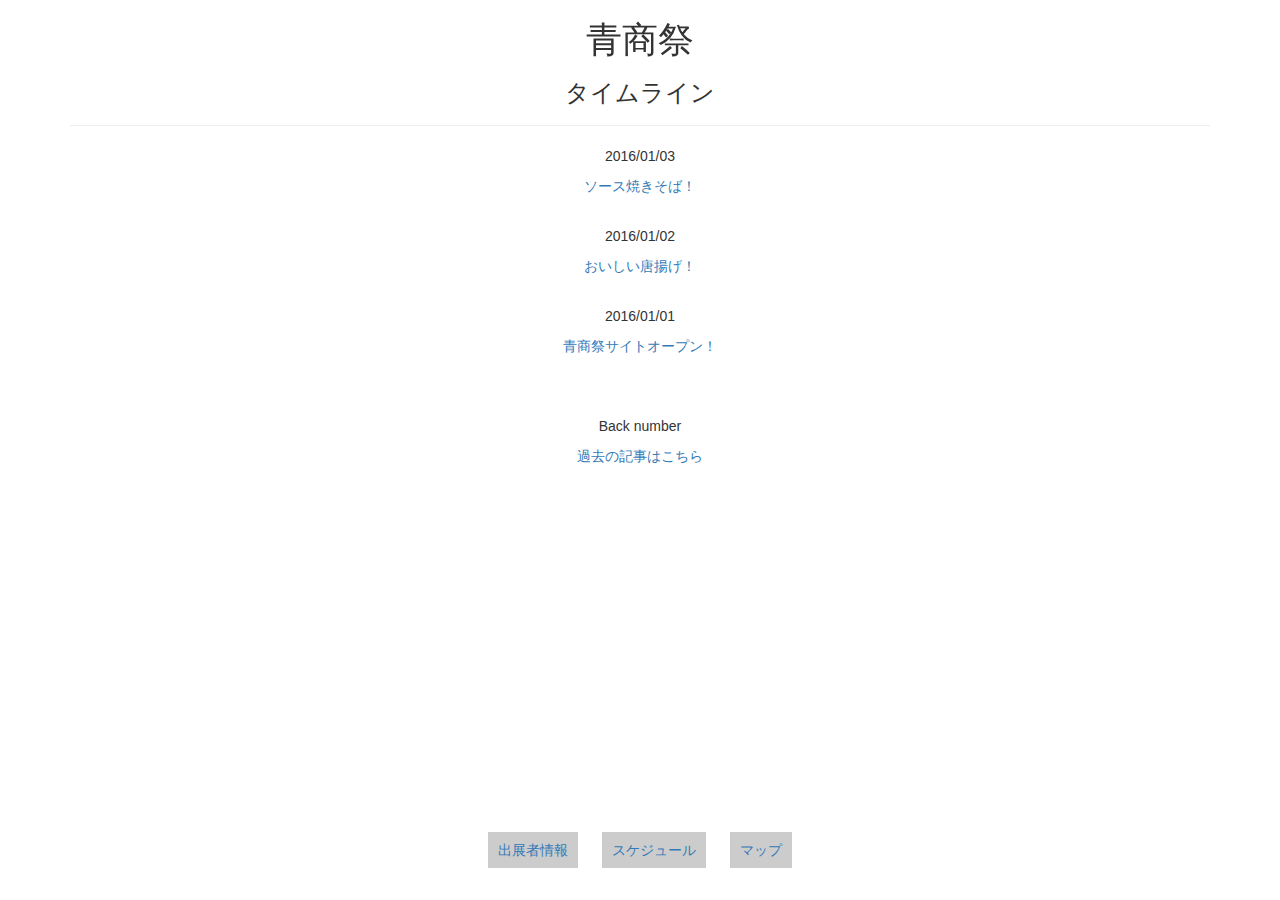
==== index.html @ f96d3f0d "最初のコミット" ====
<!DOCTYPE html>
<html lang="en">
  <head>
    <meta charset="utf-8">
    <meta http-equiv="X-UA-Compatible" content="IE=edge">
    <meta name="viewport" content="width=device-width, initial-scale=1">

    <title>青商祭</title>
    <link rel="stylesheet" type="text/css" href="config.css">
    <link href="css/bootstrap.min.css" rel="stylesheet">
  </head>

  <body>
    <!--必須-->
    <div id="wrap">
    <!--固定ヘッダ-->
      <div class="fixed-top">
        <h1 class="text-center">青商祭</h1>
      </div>

      <div class="container">
        <div class="page-header">
          <p><p><br>
          <h3 class="text-center">タイムライン</h3>
        </div>

        <p class="text-center">2016/01/03</p>
        <p class="text-center"><a href="page3.html">ソース焼きそば！</a></p>
        <p></p><br>
        <p class="text-center">2016/01/02</p>
        <p class="text-center"><a href="page2.html">おいしい唐揚げ！</a></p>
        <p></p><br>
        <p class="text-center">2016/01/01</p>
        <p class="text-center"><a href="page1.html">青商祭サイトオープン！</a></p>
        <p></p><br>
        <p></p><br>
        <p class="text-center">Back number</p>
        <p class="text-center"><a href="back.html">過去の記事はこちら</a></p>
      </div>

    <!--固定フッタ-->
      <div id="push"></div>
      </div>
      <div id="footer">

        <ul class="inline">
        	<li><a href="shop.html">出展者情報</a></li>
        	<li><a href="schedule.html">スケジュール</a></li>
          <li><a href="map.html">マップ</a></li>
        </ul>
      </div>

    <script src="https://ajax.googleapis.com/ajax/libs/jquery/1.12.4/jquery.min.js"></script>
    <script src="js/bootstrap.min.js"></script>
  </body>
</html>
---- config.css ----
*{
  margin:0;
  padding:0;
}
/* Fixed Navbar styles
-------------------------------------------------- */
.fixed-top {
  position: fixed;
  top: 0;
  right:0;
  left: 0;
  z-index: 1030;
  margin-bottom: 0;
}
/* Sticky footer styles
-------------------------------------------------- */
html,
body {
  height: 100%;
  /* The html and body elements cannot have any padding or margin. */
}
/* Wrapper for page content to push down footer */
#wrap {
  min-height: 100%;
  height: auto !important;
  height: 100%;
  /* Negative indent footer by it's height */
  margin: 0 auto -60px;
}

/* Set the fixed height of the footer here */
#push,
#footer {
  height: 60px;
}
/* Lastly, apply responsive CSS fixes as necessary */
@media (max-width: 767px) {
  #footer {
    margin-left: -20px;
    margin-right: -20px;
    padding-left: 20px;
    padding-right: 20px;
  }
}

/* list */
ul {
	list-style-type: none;
	padding-left: 0;
}
li {
	background: #CCC;
	width: 50px;
	height: 50px;
	padding: 10px;
	margin: 10px;
}
.inline {
	text-align: center;
}
.inline li {
	display: inline;
}
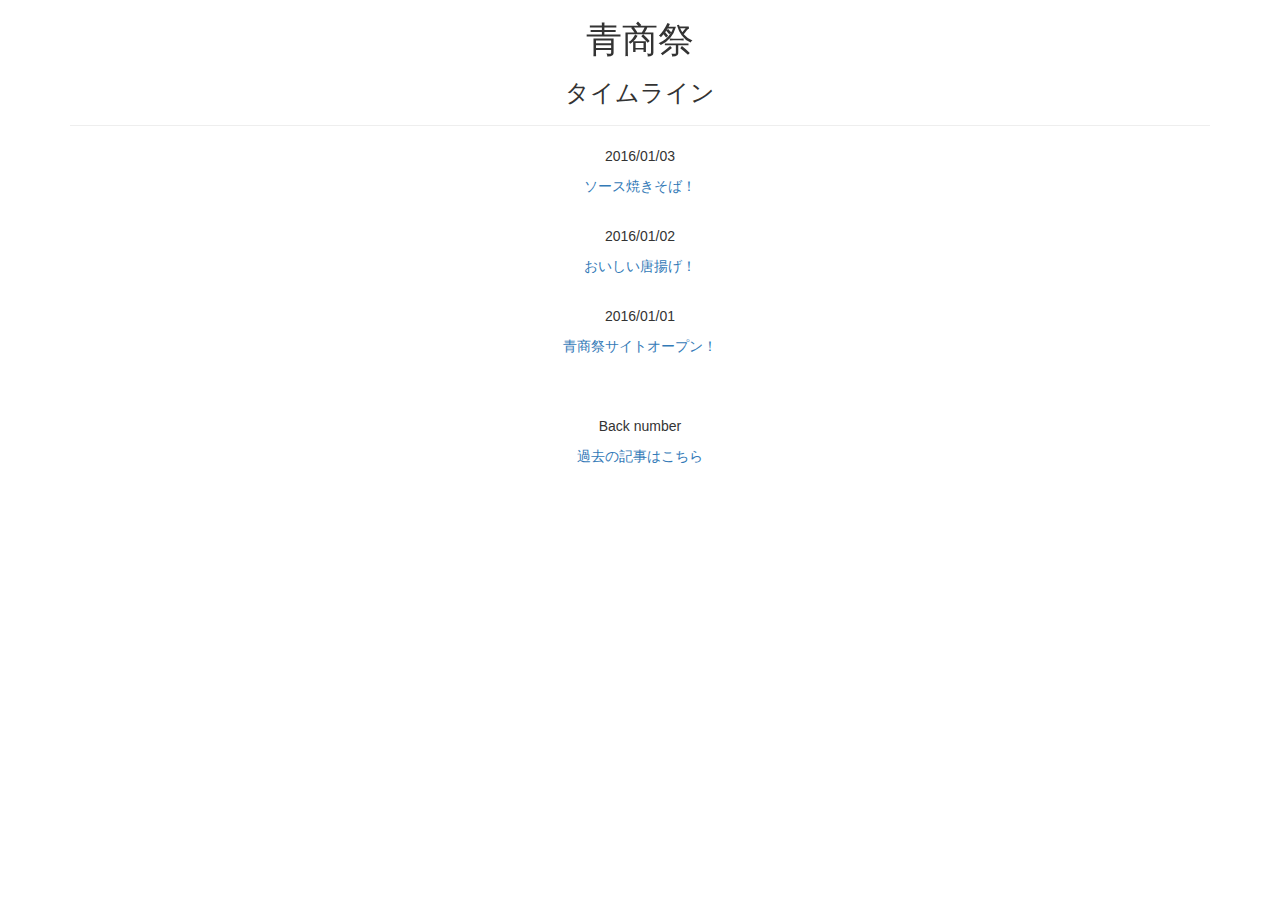
==== commit 48e7b6ba: "index新案修正" ====
--- a/index.html
+++ b/index.html
@@ -41,14 +41,15 @@
     <!--固定フッタ-->
       <div id="push"></div>
       </div>
-      <div id="footer">
-
-        <ul class="inline">
-        	<li><a href="shop.html">出展者情報</a></li>
-        	<li><a href="schedule.html">スケジュール</a></li>
-          <li><a href="map.html">マップ</a></li>
-        </ul>
+      <div class="container">
+      <div class="row">
+        <div id="footer">
+          <div class="col-xs-4 hidden-sm hidden-md hidden-lg"><button type="button" class="btn btn-default btn-sm center-block">出展情報</button></div>
+          <div class="col-xs-4 hidden-sm hidden-md hidden-lg"><button type="button" class="btn btn-default btn-sm center-block"> 予定表 </button></div>
+          <div class="col-xs-4 hidden-sm hidden-md hidden-lg"><button type="button" class="btn btn-default btn-sm center-block">　地図　</button></div>
+        </div>
       </div>
+    </div>
 
     <script src="https://ajax.googleapis.com/ajax/libs/jquery/1.12.4/jquery.min.js"></script>
     <script src="js/bootstrap.min.js"></script>
--- a/config.css
+++ b/config.css
@@ -29,11 +29,12 @@
 }
 
 /* Set the fixed height of the footer here */
-#push,
+/*#push,
 #footer {
   height: 60px;
-}
-/* Lastly, apply responsive CSS fixes as necessary */
+}*/
+
+/* フッタのやつ */
 @media (max-width: 767px) {
   #footer {
     margin-left: -20px;
@@ -42,22 +43,3 @@
     padding-right: 20px;
   }
 }
-
-/* list */
-ul {
-	list-style-type: none;
-	padding-left: 0;
-}
-li {
-	background: #CCC;
-	width: 50px;
-	height: 50px;
-	padding: 10px;
-	margin: 10px;
-}
-.inline {
-	text-align: center;
-}
-.inline li {
-	display: inline;
-}
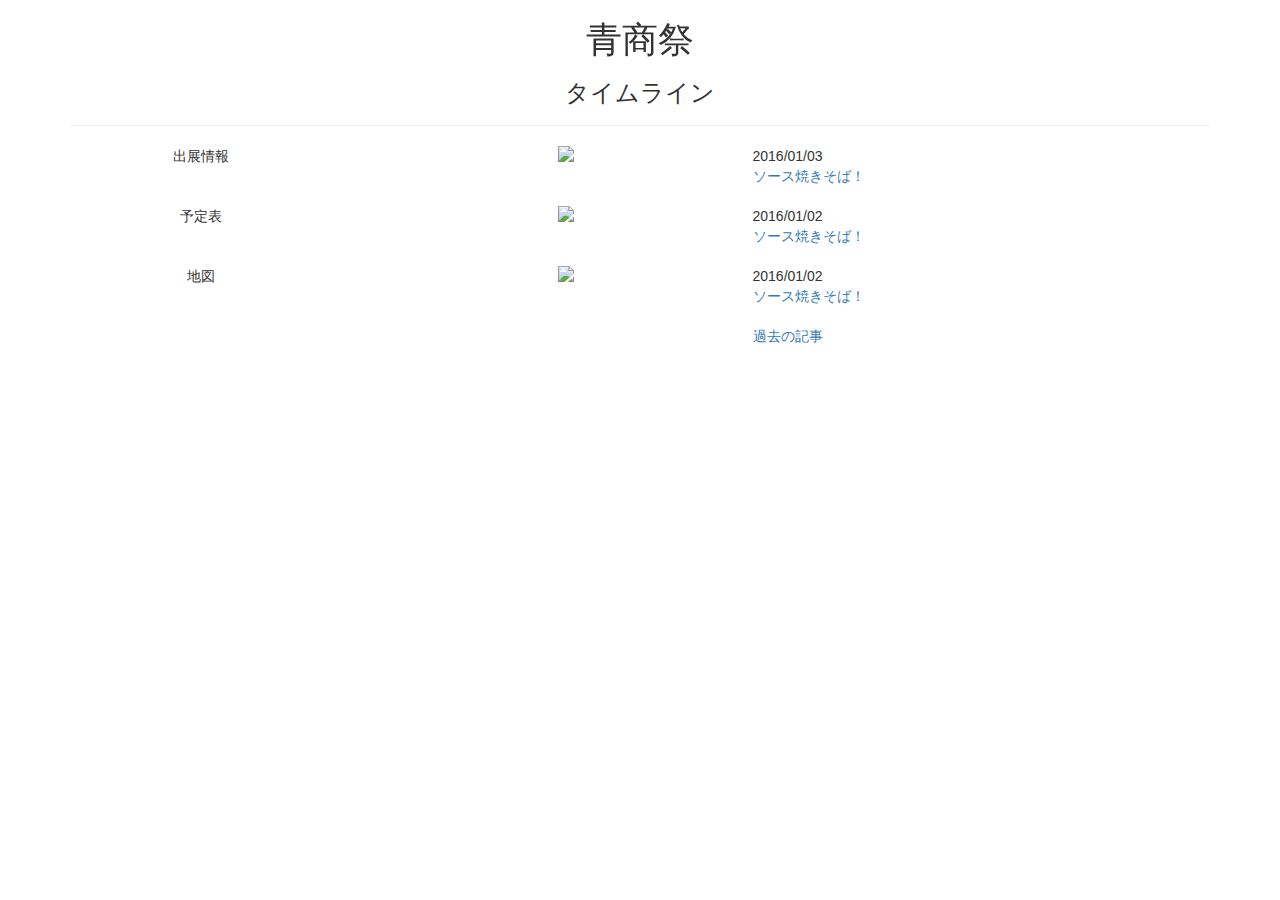
==== commit e6055e50: "index新案仮完成" ====
--- a/index.html
+++ b/index.html
@@ -1,5 +1,5 @@
 <!DOCTYPE html>
-<html lang="en">
+<html lang="ja">
   <head>
     <meta charset="utf-8">
     <meta http-equiv="X-UA-Compatible" content="IE=edge">
@@ -24,18 +24,60 @@
           <h3 class="text-center">タイムライン</h3>
         </div>
 
-        <p class="text-center">2016/01/03</p>
-        <p class="text-center"><a href="page3.html">ソース焼きそば！</a></p>
-        <p></p><br>
-        <p class="text-center">2016/01/02</p>
-        <p class="text-center"><a href="page2.html">おいしい唐揚げ！</a></p>
-        <p></p><br>
-        <p class="text-center">2016/01/01</p>
-        <p class="text-center"><a href="page1.html">青商祭サイトオープン！</a></p>
-        <p></p><br>
-        <p></p><br>
-        <p class="text-center">Back number</p>
-        <p class="text-center"><a href="back.html">過去の記事はこちら</a></p>
+        <div class="row">
+          <div class="text-center hidden-xs col-sm-3">出展情報</div>
+          <div class="col-xs-2"></div>
+          <div class="col-xs-1"><img src="image.jpg" class="img-responsive center-block"></div>
+          <div class="col-xs-1"></div>
+          <div class="col-xs-5">2016/01/03</div>
+        </div>
+
+        <div class="row">
+          <div class="text-center hidden-xs col-sm-3"></div>
+          <div class="col-xs-4"></div>
+          <div class="col-xs-5"><a href="page3.html">ソース焼きそば！</a></div>
+        </div>
+
+        <br>
+
+        <div class="row">
+          <div class="text-center hidden-xs col-sm-3">予定表</div>
+          <div class="col-xs-2"></div>
+          <div class="col-xs-1"><img src="image.jpg" class="img-responsive center-block"></div>
+          <div class="col-xs-1"></div>
+          <div class="col-xs-5">2016/01/02</div>
+        </div>
+
+        <div class="row">
+          <div class="text-center hidden-xs col-sm-3"></div>
+          <div class="col-xs-4"></div>
+          <div class="col-xs-5"><a href="page3.html">ソース焼きそば！</a></div>
+        </div>
+
+        <br>
+
+        <div class="row">
+          <div class="text-center hidden-xs col-sm-3">地図</div>
+          <div class="col-xs-2"></div>
+          <div class="col-xs-1"><img src="image.jpg" class="img-responsive center-block"></div>
+          <div class="col-xs-1"></div>
+          <div class="col-xs-5">2016/01/02</div>
+        </div>
+
+        <div class="row">
+          <div class="text-center hidden-xs col-sm-3"></div>
+          <div class="col-xs-4"></div>
+          <div class="col-xs-5"><a href="page3.html">ソース焼きそば！</a></div>
+        </div>
+
+        <br>
+
+        <div class="row">
+          <div class="text-center hidden-xs col-sm-3"></div>
+          <div class="col-xs-4"></div>
+          <div class="col-xs-5"><a href="back.html">過去の記事</a></div>
+        </div>
+
       </div>
 
     <!--固定フッタ-->
--- a/config.css
+++ b/config.css
@@ -29,10 +29,10 @@
 }
 
 /* Set the fixed height of the footer here */
-/*#push,
+#push,
 #footer {
   height: 60px;
-}*/
+}
 
 /* フッタのやつ */
 @media (max-width: 767px) {
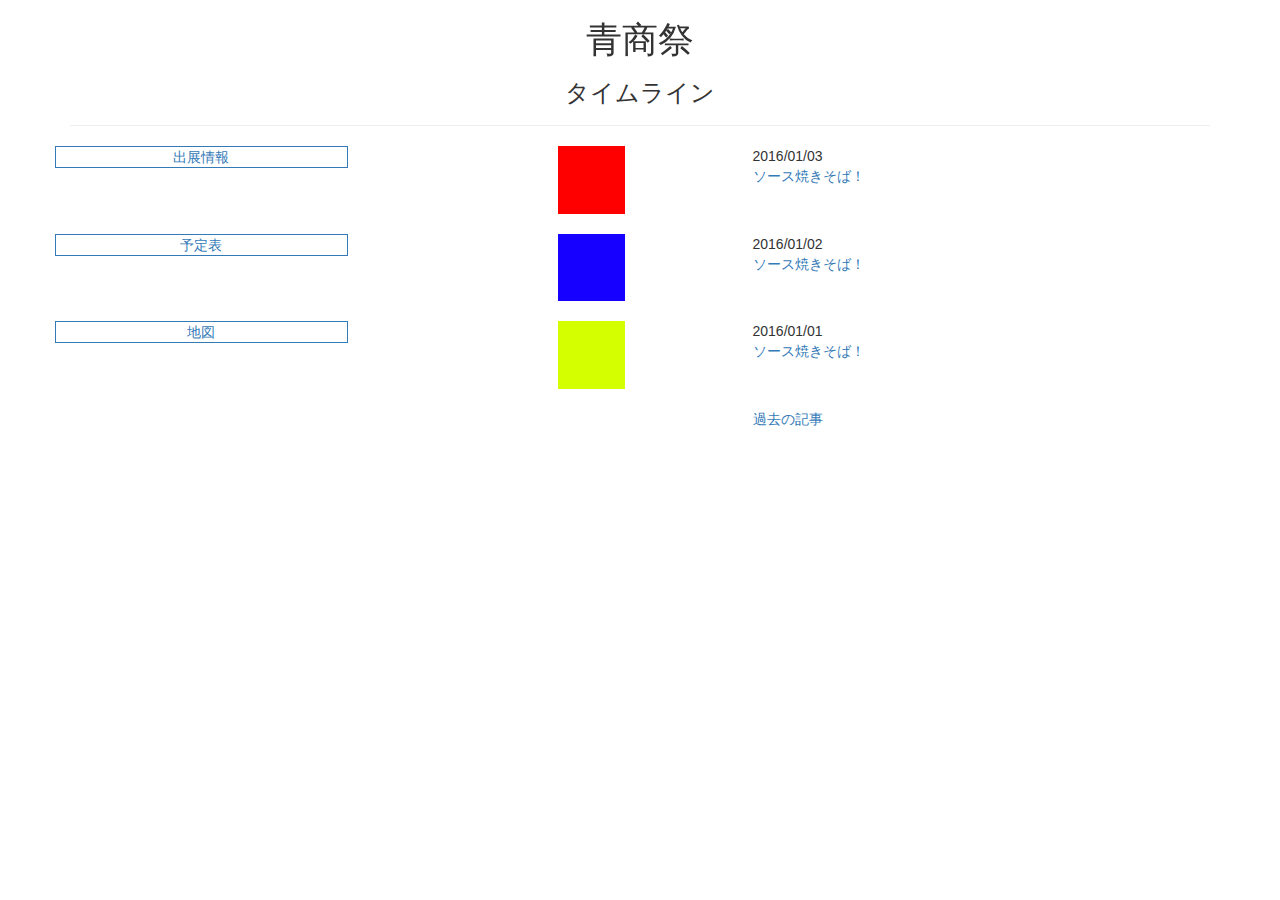
==== commit 72a08a93: "色々変更追加" ====
--- a/index.html
+++ b/index.html
@@ -25,49 +25,31 @@
         </div>
 
         <div class="row">
-          <div class="text-center hidden-xs col-sm-3">出展情報</div>
+          <a href="shop.html"><div class="text-center hidden-xs col-sm-3 block-link" style="border-style: solid ; border-width: 1px;">出展情報</div></a>
           <div class="col-xs-2"></div>
-          <div class="col-xs-1"><img src="image.jpg" class="img-responsive center-block"></div>
+          <div class="col-xs-1"><img src="img1.jpg" class="img-responsive center-block"></div>
           <div class="col-xs-1"></div>
-          <div class="col-xs-5">2016/01/03</div>
-        </div>
-
-        <div class="row">
-          <div class="text-center hidden-xs col-sm-3"></div>
-          <div class="col-xs-4"></div>
-          <div class="col-xs-5"><a href="page3.html">ソース焼きそば！</a></div>
+          <div class="col-xs-5">2016/01/03<br><a href="page3.html">ソース焼きそば！</a></div>
         </div>
 
         <br>
 
         <div class="row">
-          <div class="text-center hidden-xs col-sm-3">予定表</div>
+          <a href="shop.html"><div class="text-center hidden-xs col-sm-3 block-link" style="border-style: solid ; border-width: 1px;">予定表</div></a>
           <div class="col-xs-2"></div>
-          <div class="col-xs-1"><img src="image.jpg" class="img-responsive center-block"></div>
+          <div class="col-xs-1"><img src="img2.jpg" class="img-responsive center-block"></div>
           <div class="col-xs-1"></div>
-          <div class="col-xs-5">2016/01/02</div>
-        </div>
-
-        <div class="row">
-          <div class="text-center hidden-xs col-sm-3"></div>
-          <div class="col-xs-4"></div>
-          <div class="col-xs-5"><a href="page3.html">ソース焼きそば！</a></div>
+          <div class="col-xs-5">2016/01/02<br><a href="page3.html">ソース焼きそば！</a></div>
         </div>
 
         <br>
 
         <div class="row">
-          <div class="text-center hidden-xs col-sm-3">地図</div>
+          <a href="shop.html"><div class="text-center hidden-xs col-sm-3 block-link" style="border-style: solid ; border-width: 1px;">地図</div></a>
           <div class="col-xs-2"></div>
-          <div class="col-xs-1"><img src="image.jpg" class="img-responsive center-block"></div>
+          <div class="col-xs-1"><img src="img3.jpg" class="img-responsive center-block"></div>
           <div class="col-xs-1"></div>
-          <div class="col-xs-5">2016/01/02</div>
-        </div>
-
-        <div class="row">
-          <div class="text-center hidden-xs col-sm-3"></div>
-          <div class="col-xs-4"></div>
-          <div class="col-xs-5"><a href="page3.html">ソース焼きそば！</a></div>
+          <div class="col-xs-5">2016/01/01<br><a href="page3.html">ソース焼きそば！</a></div>
         </div>
 
         <br>
@@ -86,9 +68,9 @@
       <div class="container">
       <div class="row">
         <div id="footer">
-          <div class="col-xs-4 hidden-sm hidden-md hidden-lg"><button type="button" class="btn btn-default btn-sm center-block">出展情報</button></div>
-          <div class="col-xs-4 hidden-sm hidden-md hidden-lg"><button type="button" class="btn btn-default btn-sm center-block"> 予定表 </button></div>
-          <div class="col-xs-4 hidden-sm hidden-md hidden-lg"><button type="button" class="btn btn-default btn-sm center-block">　地図　</button></div>
+          <a href="shop.html"><div class="well text-center col-xs-4 hidden-sm hidden-md hidden-lg block-link">出展情報</div></a>
+          <a href="shop.html"><div class="well text-center col-xs-4 hidden-sm hidden-md hidden-lg block-link"> 予定表 </div></a>
+          <a href="shop.html"><div class="well text-center col-xs-4 hidden-sm hidden-md hidden-lg block-link">　地図　</div></a>
         </div>
       </div>
     </div>
--- a/config.css
+++ b/config.css
@@ -29,10 +29,10 @@
 }
 
 /* Set the fixed height of the footer here */
-#push,
+/* #push,
 #footer {
   height: 60px;
-}
+} */
 
 /* フッタのやつ */
 @media (max-width: 767px) {
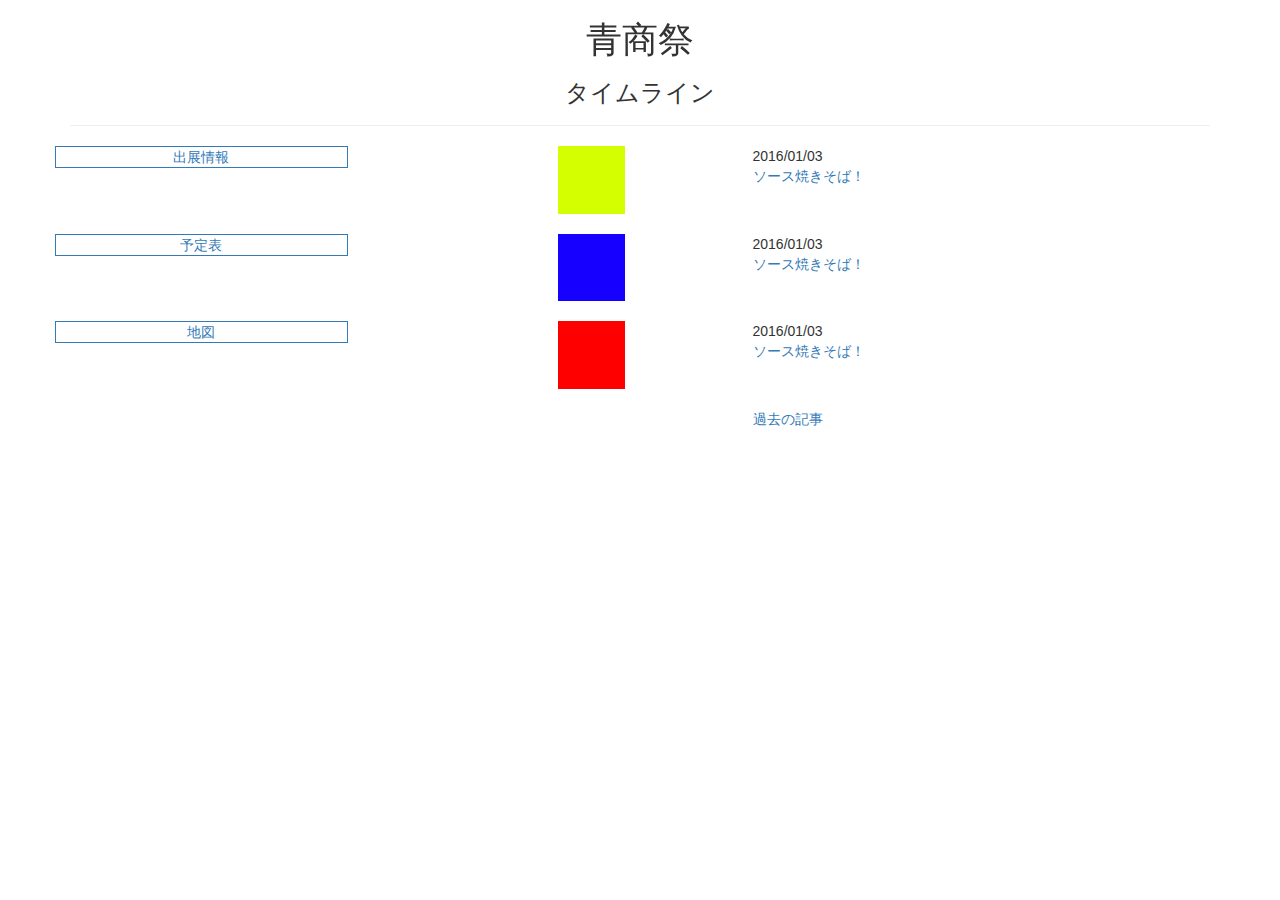
==== commit 41914a7b: "微調整" ====
--- a/index.html
+++ b/index.html
@@ -26,30 +26,30 @@
 
         <div class="row">
           <a href="shop.html"><div class="text-center hidden-xs col-sm-3 block-link" style="border-style: solid ; border-width: 1px;">出展情報</div></a>
-          <div class="col-xs-2"></div>
-          <div class="col-xs-1"><img src="img1.jpg" class="img-responsive center-block"></div>
-          <div class="col-xs-1"></div>
-          <div class="col-xs-5">2016/01/03<br><a href="page3.html">ソース焼きそば！</a></div>
+          <div class="col-xs-1 col-sm-2"></div>
+          <div class="col-xs-2 col-sm-1"><img src="img3.jpg" class="img-responsive center-block"></div>
+          <div class="col-xs-1 col-sm-1"></div>
+          <div class="col-xs-8 col-sm-5">2016/01/03<br><a href="page3.html">ソース焼きそば！</a></div>
         </div>
 
         <br>
 
         <div class="row">
           <a href="shop.html"><div class="text-center hidden-xs col-sm-3 block-link" style="border-style: solid ; border-width: 1px;">予定表</div></a>
-          <div class="col-xs-2"></div>
-          <div class="col-xs-1"><img src="img2.jpg" class="img-responsive center-block"></div>
-          <div class="col-xs-1"></div>
-          <div class="col-xs-5">2016/01/02<br><a href="page3.html">ソース焼きそば！</a></div>
+          <div class="col-xs-1 col-sm-2"></div>
+          <div class="col-xs-2 col-sm-1"><img src="img2.jpg" class="img-responsive center-block"></div>
+          <div class="col-xs-1 col-sm-1"></div>
+          <div class="col-xs-8 col-sm-5">2016/01/03<br><a href="page3.html">ソース焼きそば！</a></div>
         </div>
 
         <br>
 
         <div class="row">
           <a href="shop.html"><div class="text-center hidden-xs col-sm-3 block-link" style="border-style: solid ; border-width: 1px;">地図</div></a>
-          <div class="col-xs-2"></div>
-          <div class="col-xs-1"><img src="img3.jpg" class="img-responsive center-block"></div>
-          <div class="col-xs-1"></div>
-          <div class="col-xs-5">2016/01/01<br><a href="page3.html">ソース焼きそば！</a></div>
+          <div class="col-xs-1 col-sm-2"></div>
+          <div class="col-xs-2 col-sm-1"><img src="img1.jpg" class="img-responsive center-block"></div>
+          <div class="col-xs-1 col-sm-1"></div>
+          <div class="col-xs-8 col-sm-5">2016/01/03<br><a href="page3.html">ソース焼きそば！</a></div>
         </div>
 
         <br>
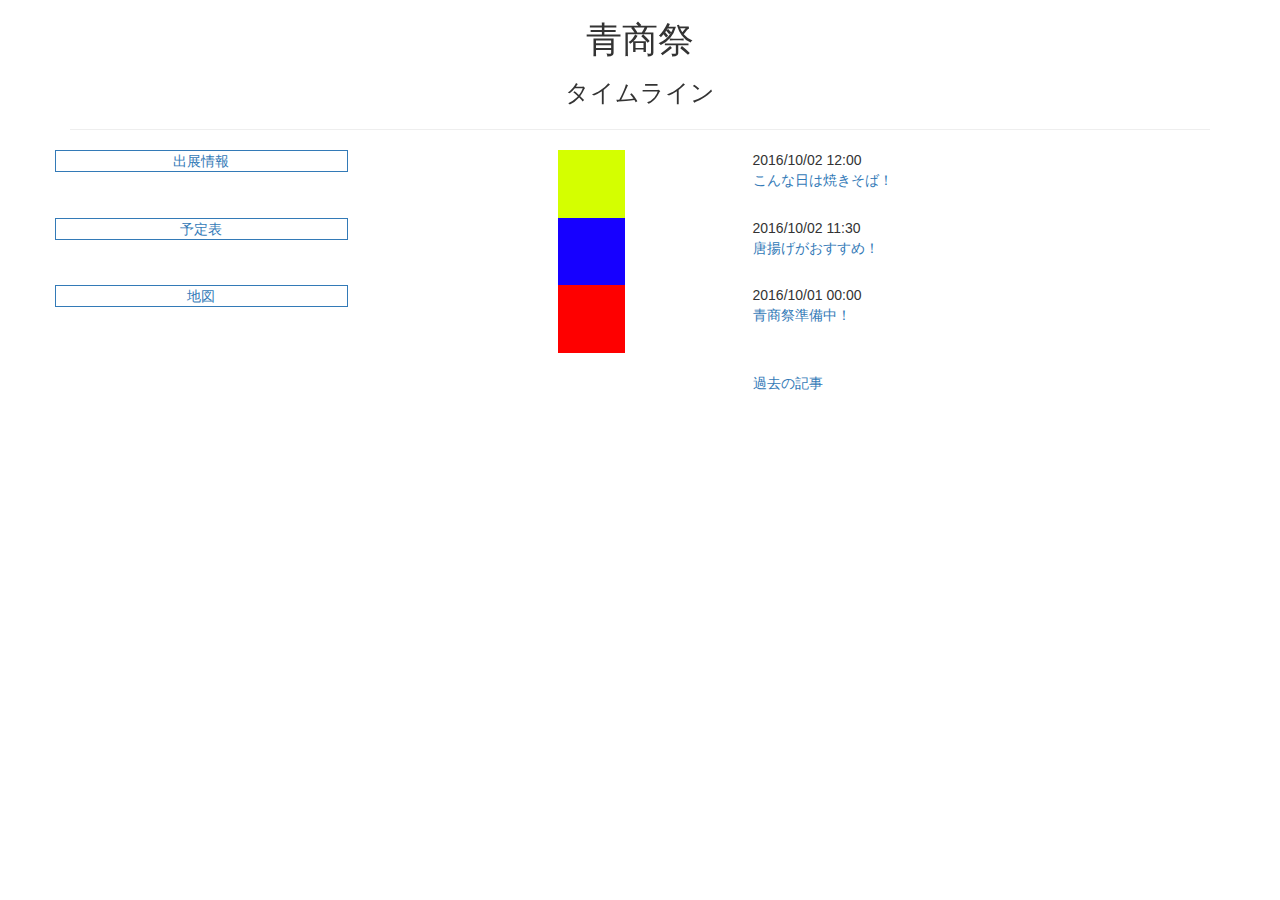
==== commit f674d611: "全　部　修　正" ====
--- a/index.html
+++ b/index.html
@@ -14,42 +14,38 @@
     <!--必須-->
     <div id="wrap">
     <!--固定ヘッダ-->
-      <div class="fixed-top">
-        <h1 class="text-center">青商祭</h1>
+    <div class="fixed-top">
+      <h1 class="text-center">青商祭</h1>
+      <h3 class="text-center">タイムライン</h3>
+    </div>
+
+    <div class="container">
+      <div class="page-header">
+        <br><br><br><br>
       </div>
-
-      <div class="container">
-        <div class="page-header">
-          <p><p><br>
-          <h3 class="text-center">タイムライン</h3>
-        </div>
 
         <div class="row">
           <a href="shop.html"><div class="text-center hidden-xs col-sm-3 block-link" style="border-style: solid ; border-width: 1px;">出展情報</div></a>
           <div class="col-xs-1 col-sm-2"></div>
           <div class="col-xs-2 col-sm-1"><img src="img3.jpg" class="img-responsive center-block"></div>
           <div class="col-xs-1 col-sm-1"></div>
-          <div class="col-xs-8 col-sm-5">2016/01/03<br><a href="page3.html">ソース焼きそば！</a></div>
+          <div class="col-xs-8 col-sm-5">2016/10/02 12:00<br><a href="page3.html">こんな日は焼きそば！</a></div>
         </div>
 
-        <br>
-
         <div class="row">
-          <a href="shop.html"><div class="text-center hidden-xs col-sm-3 block-link" style="border-style: solid ; border-width: 1px;">予定表</div></a>
+          <a href="schedule.html"><div class="text-center hidden-xs col-sm-3 block-link" style="border-style: solid ; border-width: 1px;">予定表</div></a>
           <div class="col-xs-1 col-sm-2"></div>
           <div class="col-xs-2 col-sm-1"><img src="img2.jpg" class="img-responsive center-block"></div>
           <div class="col-xs-1 col-sm-1"></div>
-          <div class="col-xs-8 col-sm-5">2016/01/03<br><a href="page3.html">ソース焼きそば！</a></div>
+          <div class="col-xs-8 col-sm-5">2016/10/02 11:30<br><a href="page2.html">唐揚げがおすすめ！</a></div>
         </div>
 
-        <br>
-
         <div class="row">
-          <a href="shop.html"><div class="text-center hidden-xs col-sm-3 block-link" style="border-style: solid ; border-width: 1px;">地図</div></a>
+          <a href="map.html"><div class="text-center hidden-xs col-sm-3 block-link" style="border-style: solid ; border-width: 1px;">地図</div></a>
           <div class="col-xs-1 col-sm-2"></div>
           <div class="col-xs-2 col-sm-1"><img src="img1.jpg" class="img-responsive center-block"></div>
           <div class="col-xs-1 col-sm-1"></div>
-          <div class="col-xs-8 col-sm-5">2016/01/03<br><a href="page3.html">ソース焼きそば！</a></div>
+          <div class="col-xs-8 col-sm-5">2016/10/01 00:00<br><a href="page1.html">青商祭準備中！</a></div>
         </div>
 
         <br>
@@ -69,8 +65,8 @@
       <div class="row">
         <div id="footer">
           <a href="shop.html"><div class="well text-center col-xs-4 hidden-sm hidden-md hidden-lg block-link">出展情報</div></a>
-          <a href="shop.html"><div class="well text-center col-xs-4 hidden-sm hidden-md hidden-lg block-link"> 予定表 </div></a>
-          <a href="shop.html"><div class="well text-center col-xs-4 hidden-sm hidden-md hidden-lg block-link">　地図　</div></a>
+          <a href="schedule.html"><div class="well text-center col-xs-4 hidden-sm hidden-md hidden-lg block-link"> 予定表 </div></a>
+          <a href="map.html"><div class="well text-center col-xs-4 hidden-sm hidden-md hidden-lg block-link">　地図　</div></a>
         </div>
       </div>
     </div>
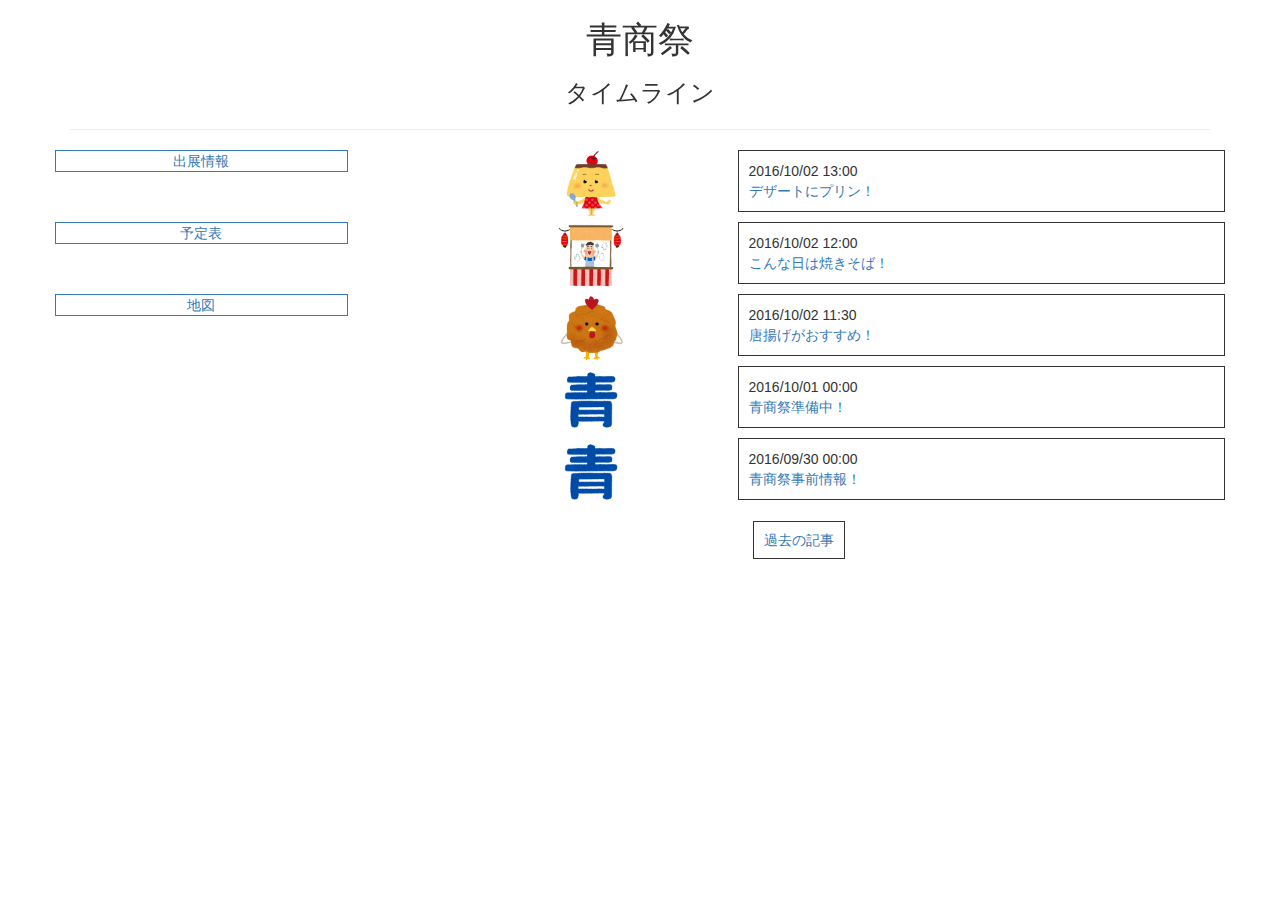
==== commit cf649d24: "もうむりぽ" ====
--- a/index.html
+++ b/index.html
@@ -27,33 +27,49 @@
         <div class="row">
           <a href="shop.html"><div class="text-center hidden-xs col-sm-3 block-link" style="border-style: solid ; border-width: 1px;">出展情報</div></a>
           <div class="col-xs-1 col-sm-2"></div>
-          <div class="col-xs-2 col-sm-1"><img src="img3.jpg" class="img-responsive center-block"></div>
+          <div class="col-xs-2 col-sm-1"><img src="img4.jpg" class="img-responsive center-block"></div>
           <div class="col-xs-1 col-sm-1"></div>
-          <div class="col-xs-8 col-sm-5">2016/10/02 12:00<br><a href="page3.html">こんな日は焼きそば！</a></div>
+          <div class="col-xs-8 col-sm-5" style="padding: 10px; margin-bottom: 10px; border: 1px solid #333333;">2016/10/02 13:00<br><a href="page4.html">デザートにプリン！</a></div>
         </div>
 
         <div class="row">
           <a href="schedule.html"><div class="text-center hidden-xs col-sm-3 block-link" style="border-style: solid ; border-width: 1px;">予定表</div></a>
           <div class="col-xs-1 col-sm-2"></div>
-          <div class="col-xs-2 col-sm-1"><img src="img2.jpg" class="img-responsive center-block"></div>
+          <div class="col-xs-2 col-sm-1"><img src="img3.jpg" class="img-responsive center-block"></div>
           <div class="col-xs-1 col-sm-1"></div>
-          <div class="col-xs-8 col-sm-5">2016/10/02 11:30<br><a href="page2.html">唐揚げがおすすめ！</a></div>
+          <div class="col-xs-8 col-sm-5" style="padding: 10px; margin-bottom: 10px; border: 1px solid #333333;">2016/10/02 12:00<br><a href="page3.html">こんな日は焼きそば！</a></div>
         </div>
 
         <div class="row">
           <a href="map.html"><div class="text-center hidden-xs col-sm-3 block-link" style="border-style: solid ; border-width: 1px;">地図</div></a>
           <div class="col-xs-1 col-sm-2"></div>
+          <div class="col-xs-2 col-sm-1"><img src="img2.jpg" class="img-responsive center-block"></div>
+          <div class="col-xs-1 col-sm-1"></div>
+          <div class="col-xs-8 col-sm-5" style="padding: 10px; margin-bottom: 10px; border: 1px solid #333333;">2016/10/02 11:30<br><a href="page2.html">唐揚げがおすすめ！</a></div>
+        </div>
+
+        <div class="row">
+          <div class="col-xs-1 col-sm-5"></div>
           <div class="col-xs-2 col-sm-1"><img src="img1.jpg" class="img-responsive center-block"></div>
           <div class="col-xs-1 col-sm-1"></div>
-          <div class="col-xs-8 col-sm-5">2016/10/01 00:00<br><a href="page1.html">青商祭準備中！</a></div>
+          <div class="col-xs-8 col-sm-5" style="padding: 10px; margin-bottom: 10px; border: 1px solid #333333;">2016/10/01 00:00<br><a href="page1.html">青商祭準備中！</a></div>
         </div>
+
+        <div class="row">
+          <div class="col-xs-1 col-sm-5"></div>
+          <div class="col-xs-2 col-sm-1"><img src="img1.jpg" class="img-responsive center-block"></div>
+          <div class="col-xs-1 col-sm-1"></div>
+          <div class="col-xs-8 col-sm-5" style="padding: 10px; margin-bottom: 10px; border: 1px solid #333333;">2016/09/30 00:00<br><a href="spage1.html">青商祭事前情報！</a></div>
+        </div>
+
+
 
         <br>
 
         <div class="row">
           <div class="text-center hidden-xs col-sm-3"></div>
-          <div class="col-xs-4"></div>
-          <div class="col-xs-5"><a href="back.html">過去の記事</a></div>
+          <div class="col-xs-4 col-sm-4"></div>
+          <div class="col-xs-8 col-sm-5"><a href="back.html" style="padding: 10px; margin-bottom: 10px; border: 1px solid #333333;">過去の記事</a></div>
         </div>
 
       </div>
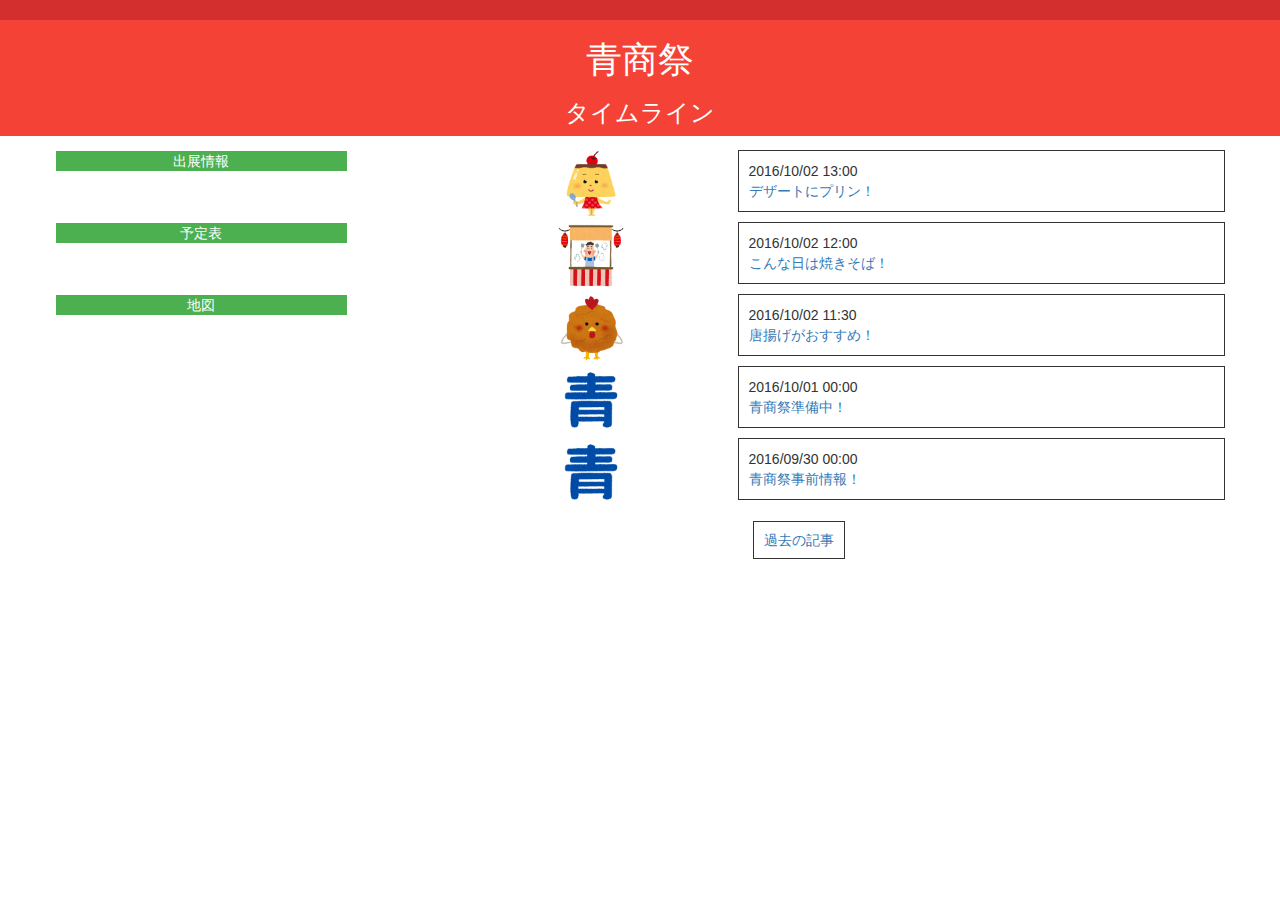
==== commit 55f9df7b: "indexだけ完成" ====
--- a/index.html
+++ b/index.html
@@ -15,6 +15,7 @@
     <div id="wrap">
     <!--固定ヘッダ-->
     <div class="fixed-top">
+      <p class="line">　</p>
       <h1 class="text-center">青商祭</h1>
       <h3 class="text-center">タイムライン</h3>
     </div>
@@ -25,7 +26,7 @@
       </div>
 
         <div class="row">
-          <a href="shop.html"><div class="text-center hidden-xs col-sm-3 block-link" style="border-style: solid ; border-width: 1px;">出展情報</div></a>
+          <a href="shop.html"><div class="text-center hidden-xs col-sm-3 block-link menu" style="border-style: solid ; border-width: 1px;">出展情報</div></a>
           <div class="col-xs-1 col-sm-2"></div>
           <div class="col-xs-2 col-sm-1"><img src="img4.jpg" class="img-responsive center-block"></div>
           <div class="col-xs-1 col-sm-1"></div>
@@ -33,7 +34,7 @@
         </div>
 
         <div class="row">
-          <a href="schedule.html"><div class="text-center hidden-xs col-sm-3 block-link" style="border-style: solid ; border-width: 1px;">予定表</div></a>
+          <a href="schedule.html"><div class="text-center hidden-xs col-sm-3 block-link menu" style="border-style: solid ; border-width: 1px;">予定表</div></a>
           <div class="col-xs-1 col-sm-2"></div>
           <div class="col-xs-2 col-sm-1"><img src="img3.jpg" class="img-responsive center-block"></div>
           <div class="col-xs-1 col-sm-1"></div>
@@ -41,7 +42,7 @@
         </div>
 
         <div class="row">
-          <a href="map.html"><div class="text-center hidden-xs col-sm-3 block-link" style="border-style: solid ; border-width: 1px;">地図</div></a>
+          <a href="map.html"><div class="text-center hidden-xs col-sm-3 block-link menu" style="border-style: solid ; border-width: 1px;">地図</div></a>
           <div class="col-xs-1 col-sm-2"></div>
           <div class="col-xs-2 col-sm-1"><img src="img2.jpg" class="img-responsive center-block"></div>
           <div class="col-xs-1 col-sm-1"></div>
@@ -80,9 +81,9 @@
       <div class="container">
       <div class="row">
         <div id="footer">
-          <a href="shop.html"><div class="well text-center col-xs-4 hidden-sm hidden-md hidden-lg block-link">出展情報</div></a>
-          <a href="schedule.html"><div class="well text-center col-xs-4 hidden-sm hidden-md hidden-lg block-link"> 予定表 </div></a>
-          <a href="map.html"><div class="well text-center col-xs-4 hidden-sm hidden-md hidden-lg block-link">　地図　</div></a>
+          <a href="shop.html"><div class="text-center col-xs-4 hidden-sm hidden-md hidden-lg block-link menu" style="padding: 10px; margin-bottom: 10px; border: 1px solid #333333;">出展情報</div></a>
+          <a href="schedule.html"><div class="text-center col-xs-4 hidden-sm hidden-md hidden-lg block-link menu" style="padding: 10px; margin-bottom: 10px; border: 1px solid #333333;"> 予定表 </div></a>
+          <a href="map.html"><div class="text-center col-xs-4 hidden-sm hidden-md hidden-lg block-link menu" style="padding: 10px; margin-bottom: 10px; border: 1px solid #333333;">　地図　</div></a>
         </div>
       </div>
     </div>
--- a/config.css
+++ b/config.css
@@ -2,6 +2,16 @@
   margin:0;
   padding:0;
 }
+
+.line {
+  background: #D32F2F;
+}
+
+.menu {
+  background: #4CAF50;
+  color: #FFFFFF;
+}
+
 /* Fixed Navbar styles
 -------------------------------------------------- */
 .fixed-top {
@@ -11,7 +21,11 @@
   left: 0;
   z-index: 1030;
   margin-bottom: 0;
+  background: #F44336;
+  color: #FFFFFF;
 }
+
+
 /* Sticky footer styles
 -------------------------------------------------- */
 html,
@@ -29,10 +43,10 @@
 }
 
 /* Set the fixed height of the footer here */
-/* #push,
+#push,
 #footer {
   height: 60px;
-} */
+}
 
 /* フッタのやつ */
 @media (max-width: 767px) {
